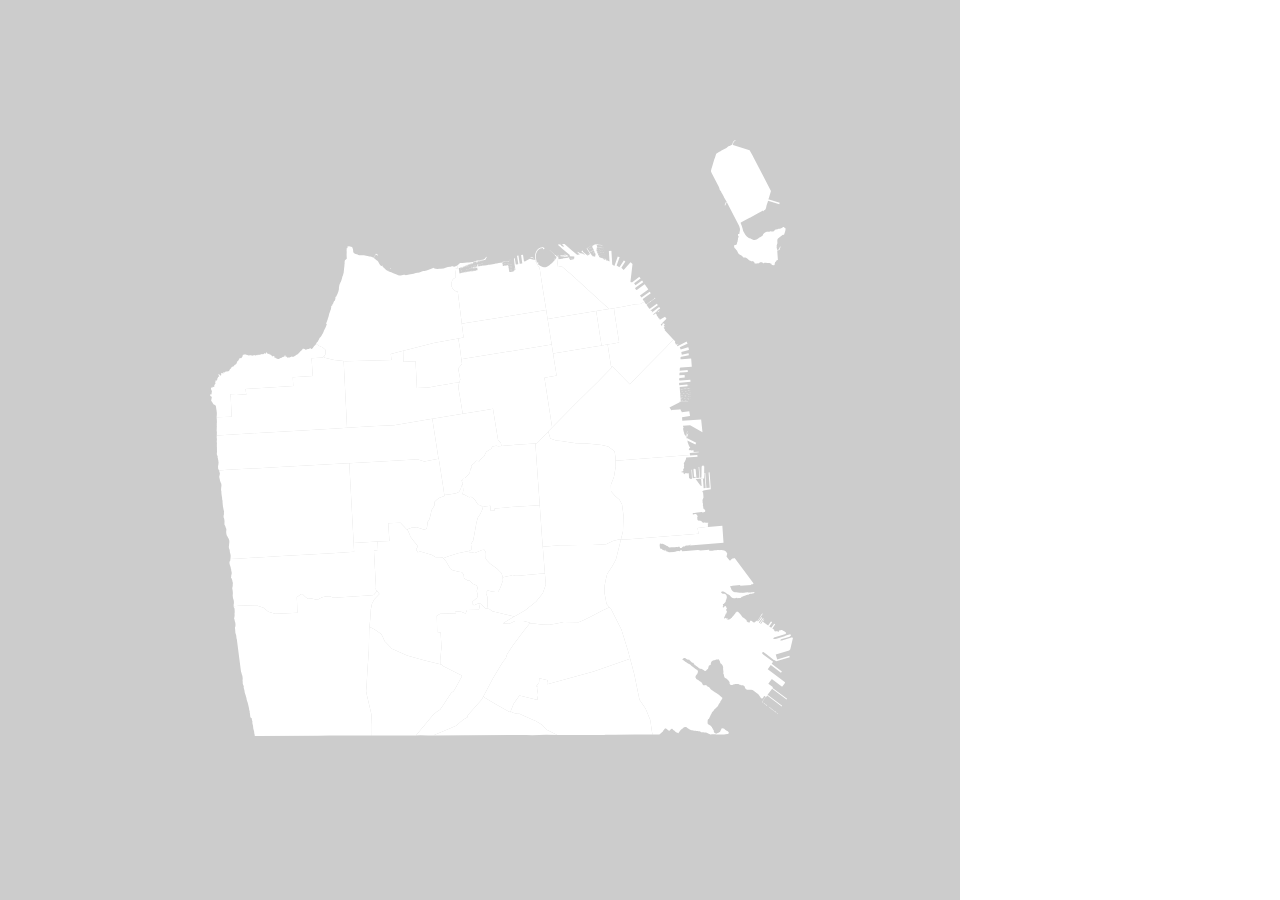
==== index.html @ 6d973c9d "Committing initial work" ====
<!DOCTYPE html>
<meta charset="utf-8">
<head>
	<style>

	/* CSS goes here. */
	body {
		margin: 0;
	}

	svg {
		background-color: #ccc;
	}
	.svg_street {
		stroke: #666;
	    stroke-opacity: .2;
	}
	.svg_freeway {
		stroke: #666;
	    stroke-opacity: .5;
	}
	.svg_artery {
		stroke: #666;
		stroke-opacity: .5;
	}
	.svg_nbhd {
		fill: #fff;
		fill-opacity: 1;
	}
	#map {
		position: fixed;
		left: 0;
		width: 75%;
	}
	#sidebar {
		background-color: #fff;
		position: fixed;
		right: 0;
		width: 25%;
		z-index: 10;
	}
	.route_picker {
		width: 80%;
		padding: 10%;
	}

	.route_toggle {
	  width: 30px;
	  height: 30px;
	  padding: 5px;
	  display: inline-block;
	  overflow: hidden;
	  text-align: center;
	  font-size: 16px;
	  cursor: pointer;
	}

	.route_toggle:hover {
	  background-color: #C6FF74;
	  color: black;
	}

	.route_toggle .selected {
	  font-weight: bold;
	}


	</style>

	<script src="lib/jquery-1.11.1.min.js"></script>
	<script src="lib/jquery.xml2json.js"></script>
	<script src="lib/d3/d3.min.js"></script>
	<script src="lib/moment.js"></script>
	<script src="script.js"></script>

</head>

<body>
	<div id="map" class="inline"></div>
	<div id="sidebar" class="inline">
		<div id="route_picker"></div>
	</div>

</body>
</html>
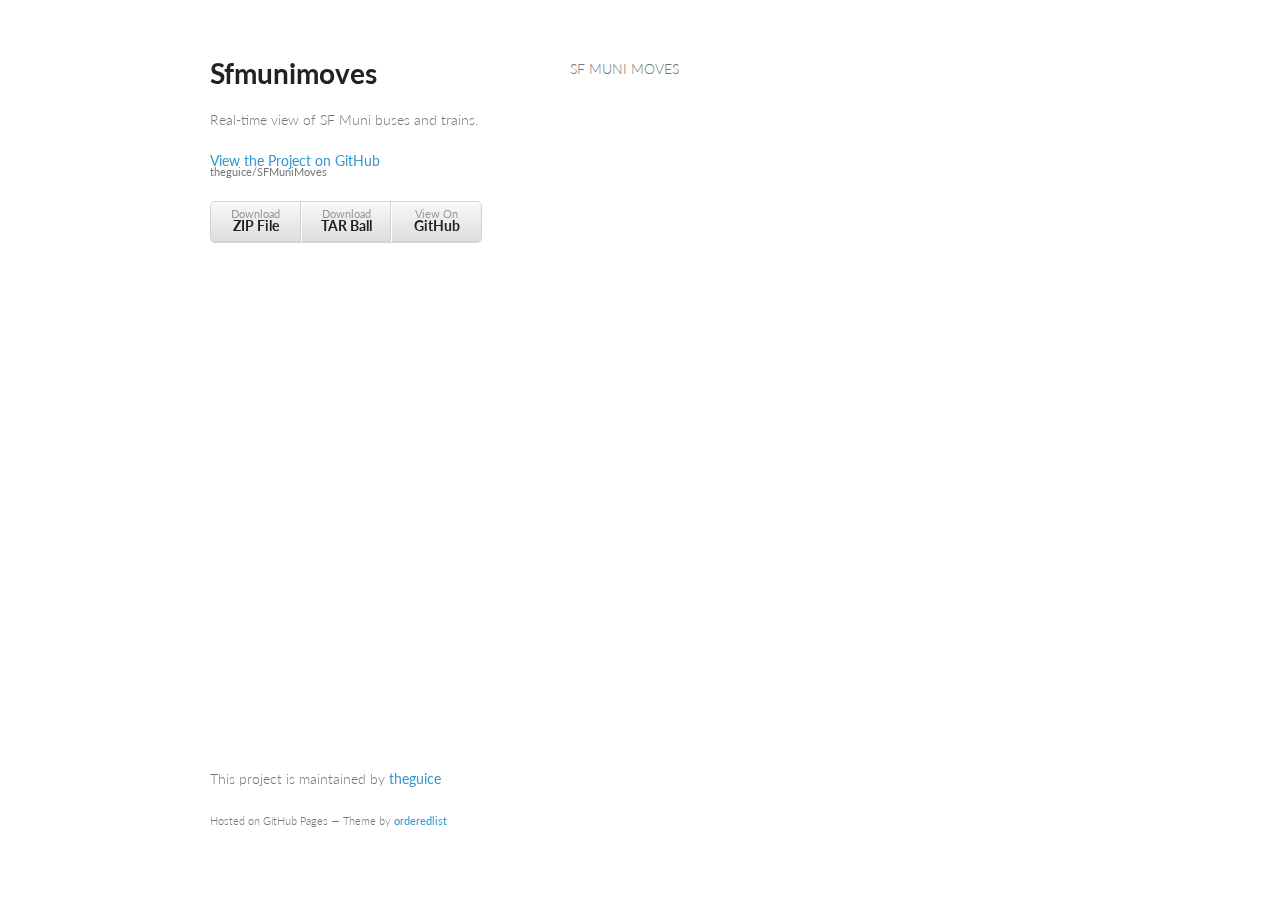
==== commit d365ea91: "Create gh-pages branch via GitHub" ====
--- a/index.html
+++ b/index.html
@@ -1,89 +1,41 @@
-<!DOCTYPE html>
-<meta charset="utf-8">
-<head>
-	<style>
+<!doctype html>
+<html>
+  <head>
+    <meta charset="utf-8">
+    <meta http-equiv="X-UA-Compatible" content="chrome=1">
+    <title>Sfmunimoves by theguice</title>
 
-	/* CSS goes here. */
-	body {
-		margin: 0;
-	}
+    <link rel="stylesheet" href="stylesheets/styles.css">
+    <link rel="stylesheet" href="stylesheets/pygment_trac.css">
+    <meta name="viewport" content="width=device-width, initial-scale=1, user-scalable=no">
+    <!--[if lt IE 9]>
+    <script src="//html5shiv.googlecode.com/svn/trunk/html5.js"></script>
+    <![endif]-->
+  </head>
+  <body>
+    <div class="wrapper">
+      <header>
+        <h1>Sfmunimoves</h1>
+        <p>Real-time view of SF Muni buses and trains.</p>
 
-	svg {
-		background-color: #ccc;
-	}
-	.svg_street {
-		stroke: #666;
-	    stroke-opacity: .2;
-	}
-	.svg_freeway {
-		stroke: #666;
-	    stroke-opacity: .5;
-	}
-	.svg_artery {
-		stroke: #666;
-		stroke-opacity: .5;
-	}
-	.svg_nbhd {
-		fill: #fff;
-		fill-opacity: 1;
-	}
-	#map {
-		position: fixed;
-		left: 0;
-		width: 75%;
-	}
-	#sidebar {
-		background-color: #fff;
-		position: fixed;
-		right: 0;
-		width: 25%;
-		z-index: 10;
-	}
-	.route_picker {
-		width: 80%;
-		padding: 10%;
-	}
-
-	.route_toggle {
-	  width: 30px;
-	  height: 30px;
-	  padding: 5px;
-	  display: inline-block;
-	  overflow: hidden;
-	  text-align: center;
-	  font-size: 16px;
-	  cursor: pointer;
-	}
-
-	.route_toggle:hover {
-	  background-color: #C6FF74;
-	  color: black;
-	}
-
-	.route_toggle .selected {
-	  font-weight: bold;
-	}
+        <p class="view"><a href="https://github.com/theguice/SFMuniMoves">View the Project on GitHub <small>theguice/SFMuniMoves</small></a></p>
 
 
-	</style>
-
-	<script src="lib/jquery-1.11.1.min.js"></script>
-	<script src="lib/jquery.xml2json.js"></script>
-	<script src="lib/d3/d3.min.js"></script>
-	<script src="lib/moment.js"></script>
-	<script src="script.js"></script>
-
-</head>
-
-<body>
-	<div id="map" class="inline"></div>
-	<div id="sidebar" class="inline">
-		<div id="route_picker"></div>
-	</div>
-
-</body>
-</html>
-
-
-
-
+        <ul>
+          <li><a href="https://github.com/theguice/SFMuniMoves/zipball/master">Download <strong>ZIP File</strong></a></li>
+          <li><a href="https://github.com/theguice/SFMuniMoves/tarball/master">Download <strong>TAR Ball</strong></a></li>
+          <li><a href="https://github.com/theguice/SFMuniMoves">View On <strong>GitHub</strong></a></li>
+        </ul>
+      </header>
+      <section>
+        <p>SF MUNI MOVES</p>
+      </section>
+      <footer>
+        <p>This project is maintained by <a href="https://github.com/theguice">theguice</a></p>
+        <p><small>Hosted on GitHub Pages &mdash; Theme by <a href="https://github.com/orderedlist">orderedlist</a></small></p>
+      </footer>
+    </div>
+    <script src="javascripts/scale.fix.js"></script>
+    
+  </body>
+</html>--- a/stylesheets/styles.css
+++ b/stylesheets/styles.css
@@ -0,0 +1,255 @@
+@import url(https://fonts.googleapis.com/css?family=Lato:300italic,700italic,300,700);
+
+body {
+  padding:50px;
+  font:14px/1.5 Lato, "Helvetica Neue", Helvetica, Arial, sans-serif;
+  color:#777;
+  font-weight:300;
+}
+
+h1, h2, h3, h4, h5, h6 {
+  color:#222;
+  margin:0 0 20px;
+}
+
+p, ul, ol, table, pre, dl {
+  margin:0 0 20px;
+}
+
+h1, h2, h3 {
+  line-height:1.1;
+}
+
+h1 {
+  font-size:28px;
+}
+
+h2 {
+  color:#393939;
+}
+
+h3, h4, h5, h6 {
+  color:#494949;
+}
+
+a {
+  color:#39c;
+  font-weight:400;
+  text-decoration:none;
+}
+
+a small {
+  font-size:11px;
+  color:#777;
+  margin-top:-0.6em;
+  display:block;
+}
+
+.wrapper {
+  width:860px;
+  margin:0 auto;
+}
+
+blockquote {
+  border-left:1px solid #e5e5e5;
+  margin:0;
+  padding:0 0 0 20px;
+  font-style:italic;
+}
+
+code, pre {
+  font-family:Monaco, Bitstream Vera Sans Mono, Lucida Console, Terminal;
+  color:#333;
+  font-size:12px;
+}
+
+pre {
+  padding:8px 15px;
+  background: #f8f8f8;  
+  border-radius:5px;
+  border:1px solid #e5e5e5;
+  overflow-x: auto;
+}
+
+table {
+  width:100%;
+  border-collapse:collapse;
+}
+
+th, td {
+  text-align:left;
+  padding:5px 10px;
+  border-bottom:1px solid #e5e5e5;
+}
+
+dt {
+  color:#444;
+  font-weight:700;
+}
+
+th {
+  color:#444;
+}
+
+img {
+  max-width:100%;
+}
+
+header {
+  width:270px;
+  float:left;
+  position:fixed;
+}
+
+header ul {
+  list-style:none;
+  height:40px;
+  
+  padding:0;
+  
+  background: #eee;
+  background: -moz-linear-gradient(top, #f8f8f8 0%, #dddddd 100%);
+  background: -webkit-gradient(linear, left top, left bottom, color-stop(0%,#f8f8f8), color-stop(100%,#dddddd));
+  background: -webkit-linear-gradient(top, #f8f8f8 0%,#dddddd 100%);
+  background: -o-linear-gradient(top, #f8f8f8 0%,#dddddd 100%);
+  background: -ms-linear-gradient(top, #f8f8f8 0%,#dddddd 100%);
+  background: linear-gradient(top, #f8f8f8 0%,#dddddd 100%);
+  
+  border-radius:5px;
+  border:1px solid #d2d2d2;
+  box-shadow:inset #fff 0 1px 0, inset rgba(0,0,0,0.03) 0 -1px 0;
+  width:270px;
+}
+
+header li {
+  width:89px;
+  float:left;
+  border-right:1px solid #d2d2d2;
+  height:40px;
+}
+
+header ul a {
+  line-height:1;
+  font-size:11px;
+  color:#999;
+  display:block;
+  text-align:center;
+  padding-top:6px;
+  height:40px;
+}
+
+strong {
+  color:#222;
+  font-weight:700;
+}
+
+header ul li + li {
+  width:88px;
+  border-left:1px solid #fff;
+}
+
+header ul li + li + li {
+  border-right:none;
+  width:89px;
+}
+
+header ul a strong {
+  font-size:14px;
+  display:block;
+  color:#222;
+}
+
+section {
+  width:500px;
+  float:right;
+  padding-bottom:50px;
+}
+
+small {
+  font-size:11px;
+}
+
+hr {
+  border:0;
+  background:#e5e5e5;
+  height:1px;
+  margin:0 0 20px;
+}
+
+footer {
+  width:270px;
+  float:left;
+  position:fixed;
+  bottom:50px;
+}
+
+@media print, screen and (max-width: 960px) {
+  
+  div.wrapper {
+    width:auto;
+    margin:0;
+  }
+  
+  header, section, footer {
+    float:none;
+    position:static;
+    width:auto;
+  }
+  
+  header {
+    padding-right:320px;
+  }
+  
+  section {
+    border:1px solid #e5e5e5;
+    border-width:1px 0;
+    padding:20px 0;
+    margin:0 0 20px;
+  }
+  
+  header a small {
+    display:inline;
+  }
+  
+  header ul {
+    position:absolute;
+    right:50px;
+    top:52px;
+  }
+}
+
+@media print, screen and (max-width: 720px) {
+  body {
+    word-wrap:break-word;
+  }
+  
+  header {
+    padding:0;
+  }
+  
+  header ul, header p.view {
+    position:static;
+  }
+  
+  pre, code {
+    word-wrap:normal;
+  }
+}
+
+@media print, screen and (max-width: 480px) {
+  body {
+    padding:15px;
+  }
+  
+  header ul {
+    display:none;
+  }
+}
+
+@media print {
+  body {
+    padding:0.4in;
+    font-size:12pt;
+    color:#444;
+  }
+}
--- a/stylesheets/pygment_trac.css
+++ b/stylesheets/pygment_trac.css
@@ -0,0 +1,69 @@
+.highlight  { background: #ffffff; }
+.highlight .c { color: #999988; font-style: italic } /* Comment */
+.highlight .err { color: #a61717; background-color: #e3d2d2 } /* Error */
+.highlight .k { font-weight: bold } /* Keyword */
+.highlight .o { font-weight: bold } /* Operator */
+.highlight .cm { color: #999988; font-style: italic } /* Comment.Multiline */
+.highlight .cp { color: #999999; font-weight: bold } /* Comment.Preproc */
+.highlight .c1 { color: #999988; font-style: italic } /* Comment.Single */
+.highlight .cs { color: #999999; font-weight: bold; font-style: italic } /* Comment.Special */
+.highlight .gd { color: #000000; background-color: #ffdddd } /* Generic.Deleted */
+.highlight .gd .x { color: #000000; background-color: #ffaaaa } /* Generic.Deleted.Specific */
+.highlight .ge { font-style: italic } /* Generic.Emph */
+.highlight .gr { color: #aa0000 } /* Generic.Error */
+.highlight .gh { color: #999999 } /* Generic.Heading */
+.highlight .gi { color: #000000; background-color: #ddffdd } /* Generic.Inserted */
+.highlight .gi .x { color: #000000; background-color: #aaffaa } /* Generic.Inserted.Specific */
+.highlight .go { color: #888888 } /* Generic.Output */
+.highlight .gp { color: #555555 } /* Generic.Prompt */
+.highlight .gs { font-weight: bold } /* Generic.Strong */
+.highlight .gu { color: #800080; font-weight: bold; } /* Generic.Subheading */
+.highlight .gt { color: #aa0000 } /* Generic.Traceback */
+.highlight .kc { font-weight: bold } /* Keyword.Constant */
+.highlight .kd { font-weight: bold } /* Keyword.Declaration */
+.highlight .kn { font-weight: bold } /* Keyword.Namespace */
+.highlight .kp { font-weight: bold } /* Keyword.Pseudo */
+.highlight .kr { font-weight: bold } /* Keyword.Reserved */
+.highlight .kt { color: #445588; font-weight: bold } /* Keyword.Type */
+.highlight .m { color: #009999 } /* Literal.Number */
+.highlight .s { color: #d14 } /* Literal.String */
+.highlight .na { color: #008080 } /* Name.Attribute */
+.highlight .nb { color: #0086B3 } /* Name.Builtin */
+.highlight .nc { color: #445588; font-weight: bold } /* Name.Class */
+.highlight .no { color: #008080 } /* Name.Constant */
+.highlight .ni { color: #800080 } /* Name.Entity */
+.highlight .ne { color: #990000; font-weight: bold } /* Name.Exception */
+.highlight .nf { color: #990000; font-weight: bold } /* Name.Function */
+.highlight .nn { color: #555555 } /* Name.Namespace */
+.highlight .nt { color: #000080 } /* Name.Tag */
+.highlight .nv { color: #008080 } /* Name.Variable */
+.highlight .ow { font-weight: bold } /* Operator.Word */
+.highlight .w { color: #bbbbbb } /* Text.Whitespace */
+.highlight .mf { color: #009999 } /* Literal.Number.Float */
+.highlight .mh { color: #009999 } /* Literal.Number.Hex */
+.highlight .mi { color: #009999 } /* Literal.Number.Integer */
+.highlight .mo { color: #009999 } /* Literal.Number.Oct */
+.highlight .sb { color: #d14 } /* Literal.String.Backtick */
+.highlight .sc { color: #d14 } /* Literal.String.Char */
+.highlight .sd { color: #d14 } /* Literal.String.Doc */
+.highlight .s2 { color: #d14 } /* Literal.String.Double */
+.highlight .se { color: #d14 } /* Literal.String.Escape */
+.highlight .sh { color: #d14 } /* Literal.String.Heredoc */
+.highlight .si { color: #d14 } /* Literal.String.Interpol */
+.highlight .sx { color: #d14 } /* Literal.String.Other */
+.highlight .sr { color: #009926 } /* Literal.String.Regex */
+.highlight .s1 { color: #d14 } /* Literal.String.Single */
+.highlight .ss { color: #990073 } /* Literal.String.Symbol */
+.highlight .bp { color: #999999 } /* Name.Builtin.Pseudo */
+.highlight .vc { color: #008080 } /* Name.Variable.Class */
+.highlight .vg { color: #008080 } /* Name.Variable.Global */
+.highlight .vi { color: #008080 } /* Name.Variable.Instance */
+.highlight .il { color: #009999 } /* Literal.Number.Integer.Long */
+
+.type-csharp .highlight .k { color: #0000FF }
+.type-csharp .highlight .kt { color: #0000FF }
+.type-csharp .highlight .nf { color: #000000; font-weight: normal }
+.type-csharp .highlight .nc { color: #2B91AF }
+.type-csharp .highlight .nn { color: #000000 }
+.type-csharp .highlight .s { color: #A31515 }
+.type-csharp .highlight .sc { color: #A31515 }
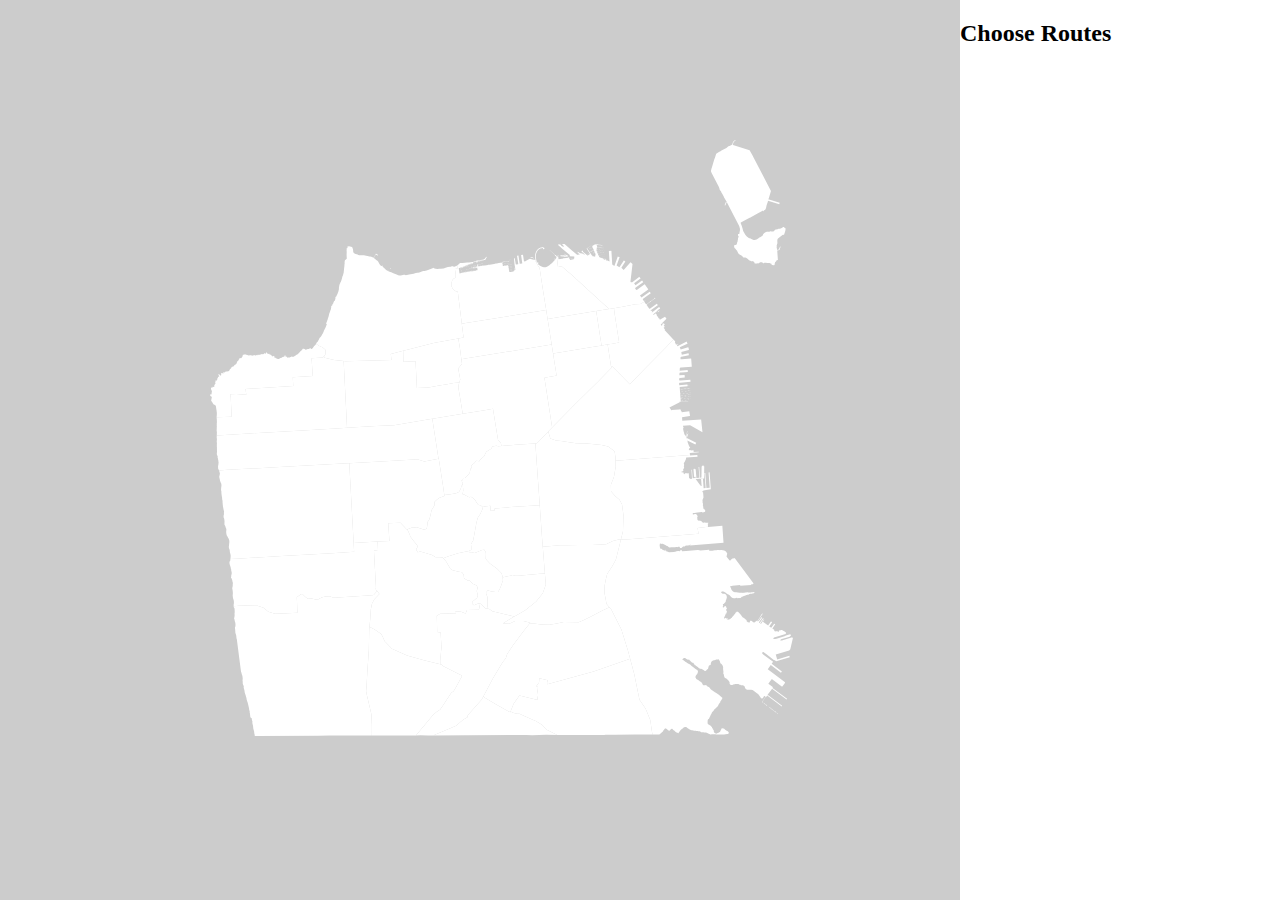
==== commit 90afa8d9: "Transitions added to display" ====
--- a/index.html
+++ b/index.html
@@ -1,41 +1,93 @@
-<!doctype html>
-<html>
-  <head>
-    <meta charset="utf-8">
-    <meta http-equiv="X-UA-Compatible" content="chrome=1">
-    <title>Sfmunimoves by theguice</title>
+<!DOCTYPE html>
+<meta charset="utf-8">
+<head>
+	<style>
 
-    <link rel="stylesheet" href="stylesheets/styles.css">
-    <link rel="stylesheet" href="stylesheets/pygment_trac.css">
-    <meta name="viewport" content="width=device-width, initial-scale=1, user-scalable=no">
-    <!--[if lt IE 9]>
-    <script src="//html5shiv.googlecode.com/svn/trunk/html5.js"></script>
-    <![endif]-->
-  </head>
-  <body>
-    <div class="wrapper">
-      <header>
-        <h1>Sfmunimoves</h1>
-        <p>Real-time view of SF Muni buses and trains.</p>
+	/* CSS goes here. */
+	body {
+		margin: 0;
+	}
 
-        <p class="view"><a href="https://github.com/theguice/SFMuniMoves">View the Project on GitHub <small>theguice/SFMuniMoves</small></a></p>
+	svg {
+		background-color: #ccc;
+	}
+	.svg_street {
+		stroke: #666;
+	    stroke-opacity: .2;
+	    fill-opacity: 0;
+	}
+	.svg_freeway {
+		stroke: #666;
+	    stroke-opacity: .5;
+	    fill-opacity: 0;
+	}
+	.svg_artery {
+		stroke: #666;
+		stroke-opacity: .5;
+		fill-opacity: 0;
+	}
+	.svg_nbhd {
+		fill: #fff;
+		fill-opacity: 1;
+	}
+	#map {
+		position: fixed;
+		left: 0;
+		width: 75%;
+	}
+	#sidebar {
+		background-color: #fff;
+		position: fixed;
+		right: 0;
+		width: 25%;
+		z-index: 10;
+	}
+	.route_picker {
+		width: 80%;
+		padding: 10%;
+	}
+
+	.route_toggle {
+	  width: 30px;
+	  height: 30px;
+	  padding: 5px;
+	  display: inline-block;
+	  overflow: hidden;
+	  text-align: center;
+	  font-size: 16px;
+	  cursor: pointer;
+	}
+
+	.route_toggle:hover {
+	  background-color: #C6FF74;
+	  color: black;
+	}
+
+	.route_toggle .selected {
+	  font-weight: bold;
+	}
 
 
-        <ul>
-          <li><a href="https://github.com/theguice/SFMuniMoves/zipball/master">Download <strong>ZIP File</strong></a></li>
-          <li><a href="https://github.com/theguice/SFMuniMoves/tarball/master">Download <strong>TAR Ball</strong></a></li>
-          <li><a href="https://github.com/theguice/SFMuniMoves">View On <strong>GitHub</strong></a></li>
-        </ul>
-      </header>
-      <section>
-        <p>SF MUNI MOVES</p>
-      </section>
-      <footer>
-        <p>This project is maintained by <a href="https://github.com/theguice">theguice</a></p>
-        <p><small>Hosted on GitHub Pages &mdash; Theme by <a href="https://github.com/orderedlist">orderedlist</a></small></p>
-      </footer>
-    </div>
-    <script src="javascripts/scale.fix.js"></script>
-    
-  </body>
-</html>+	</style>
+
+	<script src="lib/jquery-1.11.1.min.js"></script>
+	<script src="lib/jquery.xml2json.js"></script>
+	<script src="lib/d3/d3.min.js"></script>
+	<script src="lib/moment.js"></script>
+	<script src="script.js"></script>
+
+</head>
+
+<body>
+	<div id="map"></div>
+	<div id="sidebar">
+		<div id="header"><h2>Choose Routes</h2></div>
+		<div id="route_picker"></div>
+	</div>
+
+</body>
+</html>
+
+
+
+
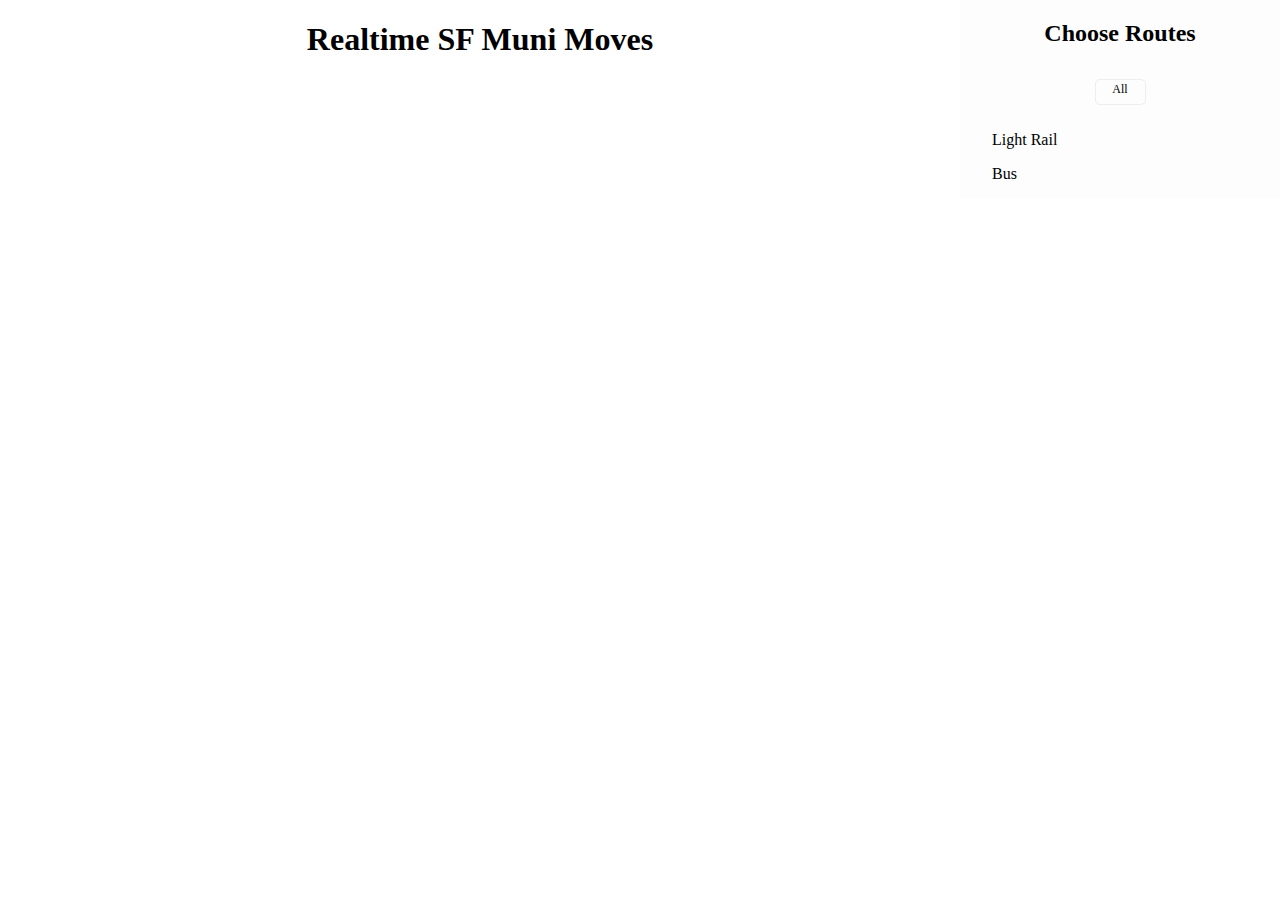
==== commit 8f9e342e: "Improved route selection" ====
--- a/index.html
+++ b/index.html
@@ -7,9 +7,20 @@
 	body {
 		margin: 0;
 	}
+	.title {
+		float:left;	
+		width: 75%;
+		
+	}
+	.main {
+		text-align: center;
+		margin-left: auto;
+		margin-right: auto;
 
-	svg {
-		background-color: #ccc;
+	}
+	#map {
+		position: fixed;
+		left: 0;
 	}
 	.svg_street {
 		stroke: #666;
@@ -30,41 +41,47 @@
 		fill: #fff;
 		fill-opacity: 1;
 	}
-	#map {
-		position: fixed;
-		left: 0;
-		width: 75%;
-	}
+	
 	#sidebar {
-		background-color: #fff;
-		position: fixed;
+		background-color: #fdfdfd;
+		position: relative;
+		overflow: scroll;
 		right: 0;
 		width: 25%;
 		z-index: 10;
 	}
-	.route_picker {
+	.rp_label {
+		margin-top: 10px;
+		text-align: left;
 		width: 80%;
-		padding: 10%;
+		padding-left: 10%;
+		padding-right: 10%;
 	}
 
-	.route_toggle {
-	  width: 30px;
-	  height: 30px;
-	  padding: 5px;
+	.route_toggle, .all_route_toggle{
+	  width: 45px;
+	  height: 20px;
+	  padding: 2px;
 	  display: inline-block;
 	  overflow: hidden;
 	  text-align: center;
-	  font-size: 16px;
+	  font-size: 12px;
 	  cursor: pointer;
+	  border: 1px #eee solid;
+	  border-radius: 5px;
 	}
 
-	.route_toggle:hover {
+	.route_toggle:hover, .all_route_toggle:hover {
 	  background-color: #C6FF74;
 	  color: black;
 	}
 
-	.route_toggle .selected {
-	  font-weight: bold;
+	.route_toggle.selected {
+	  border: 1px #fdfdfd solid;
+	}
+
+	.hide {
+		display: none;
 	}
 
 
@@ -79,10 +96,23 @@
 </head>
 
 <body>
-	<div id="map"></div>
+	<div class="main">
+		<h1 class="title">Realtime SF Muni Moves</h1>
+		<div id="map">
+	</div>
 	<div id="sidebar">
 		<div id="header"><h2>Choose Routes</h2></div>
-		<div id="route_picker"></div>
+		<div id="rp">
+			<div>
+				<p class='all_route_toggle'>All</p>
+			</div>
+			<div id="rp_lightrail">
+				<p class='rp_label'>Light Rail</p>
+			</div>
+			<div id="rp_bus">
+				<p class='rp_label'>Bus</p>
+			</div>
+		</div>
 	</div>
 
 </body>
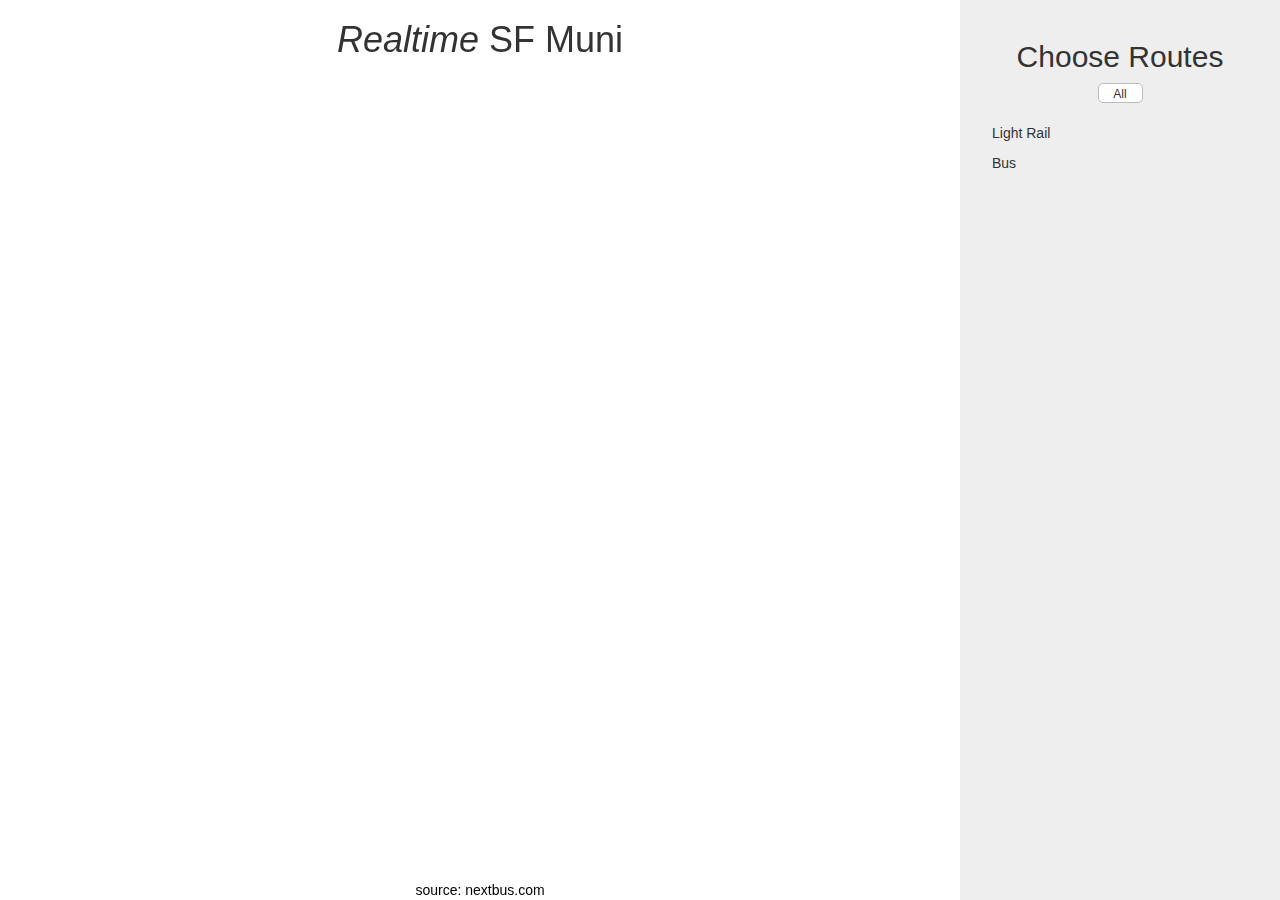
==== commit d27aff29: "Added path traces, progress bar, and tooltips" ====
--- a/index.html
+++ b/index.html
@@ -1,120 +1,53 @@
 <!DOCTYPE html>
 <meta charset="utf-8">
 <head>
-	<style>
 
-	/* CSS goes here. */
-	body {
-		margin: 0;
-	}
-	.title {
-		float:left;	
-		width: 75%;
-		
-	}
-	.main {
-		text-align: center;
-		margin-left: auto;
-		margin-right: auto;
-
-	}
-	#map {
-		position: fixed;
-		left: 0;
-	}
-	.svg_street {
-		stroke: #666;
-	    stroke-opacity: .2;
-	    fill-opacity: 0;
-	}
-	.svg_freeway {
-		stroke: #666;
-	    stroke-opacity: .5;
-	    fill-opacity: 0;
-	}
-	.svg_artery {
-		stroke: #666;
-		stroke-opacity: .5;
-		fill-opacity: 0;
-	}
-	.svg_nbhd {
-		fill: #fff;
-		fill-opacity: 1;
-	}
-	
-	#sidebar {
-		background-color: #fdfdfd;
-		position: relative;
-		overflow: scroll;
-		right: 0;
-		width: 25%;
-		z-index: 10;
-	}
-	.rp_label {
-		margin-top: 10px;
-		text-align: left;
-		width: 80%;
-		padding-left: 10%;
-		padding-right: 10%;
-	}
-
-	.route_toggle, .all_route_toggle{
-	  width: 45px;
-	  height: 20px;
-	  padding: 2px;
-	  display: inline-block;
-	  overflow: hidden;
-	  text-align: center;
-	  font-size: 12px;
-	  cursor: pointer;
-	  border: 1px #eee solid;
-	  border-radius: 5px;
-	}
-
-	.route_toggle:hover, .all_route_toggle:hover {
-	  background-color: #C6FF74;
-	  color: black;
-	}
-
-	.route_toggle.selected {
-	  border: 1px #fdfdfd solid;
-	}
-
-	.hide {
-		display: none;
-	}
-
-
-	</style>
-
-	<script src="lib/jquery-1.11.1.min.js"></script>
-	<script src="lib/jquery.xml2json.js"></script>
+	<!-- Libs -->
+	<link rel="stylesheet" href="lib/jquery-ui-1.11.2/jquery-ui.theme.min.css">
+	<script src="lib/jquery/jquery-1.11.1.min.js"></script>
+	<script src="lib/jquery/jquery.xml2json.js"></script>
+	<script src="lib/jquery-ui-1.11.2/jquery-ui.min.js"></script>
+	<!-- Bootstrap -->
+	<link rel="stylesheet" href="lib/bootstrap-3.2.0/css/bootstrap.min.css">
+	<link rel="stylesheet" href="lib/bootstrap-3.2.0/css/bootstrap-theme.min.css">
+	<script src="lib/bootstrap-3.2.0/js/bootstrap.min.js"></script>
+	<!-- D3 -->	
 	<script src="lib/d3/d3.min.js"></script>
 	<script src="lib/moment.js"></script>
+	<!-- my app -->
+	<link rel="stylesheet" href="style.css">
 	<script src="script.js"></script>
 
 </head>
 
 <body>
+	<header>
+		<h1 class="title"><i>Realtime</i> SF Muni</h1>
+		<div id="progressbar"></div>
+		<p id="next_update"></p>
+		
+	</header>
 	<div class="main">
-		<h1 class="title">Realtime SF Muni Moves</h1>
-		<div id="map">
+		<div id="map"></div>
 	</div>
 	<div id="sidebar">
-		<div id="header"><h2>Choose Routes</h2></div>
+		<br/>
+		<h2 title="I hope you like it!">Choose Routes</h2>
+
 		<div id="rp">
 			<div>
-				<p class='all_route_toggle'>All</p>
+				<p class='button all_route_toggle'>All</p>
 			</div>
 			<div id="rp_lightrail">
-				<p class='rp_label'>Light Rail</p>
+				<!-- bootstrap's popover data embedded in DOM -->
+				<p class='rp_label' id='get_started' title="Getting Started" data-container="body" data-toggle="popover" data-placement="left" data-content="Select some routes to get started">Light Rail</p>
 			</div>
 			<div id="rp_bus">
 				<p class='rp_label'>Bus</p>
 			</div>
 		</div>
 	</div>
-
+	<footer><a href="http://www.nextbus.com/xmlFeedDocs/NextBusXMLFeed.pdf">source: nextbus.com</a></footer>
 </body>
 </html>
 
--- a/style.css
+++ b/style.css
@@ -0,0 +1,78 @@
+
+body {
+	margin: 0;
+}
+header, footer {
+	text-align: center;
+	margin-left: auto;
+	margin-right: auto;
+	position: fixed;
+	left: 0;
+	width: 75%;
+	
+}
+footer {
+	bottom: 0;
+}
+.main {
+	width: 75%;
+}
+#map {
+	position: fixed;
+	left: 0;
+}
+#sidebar {
+	background-color: #eee;
+	position: relative;
+	float: right;
+	overflow: scroll;
+	width: 25%;
+	height: 100vh;
+	min-width: 200px;
+	z-index: 10;
+	text-align: center;
+}
+.maplayer {
+	stroke: #666;
+	stroke-opacity: .2;
+	fill-opacity: 0;
+}
+#progressbar {
+	width: 320px;
+	margin-right: auto;
+	margin-left: auto;
+	text-align: center;
+}
+
+.rp_label {
+	margin-top: 10px;
+	text-align: left;
+	width: 80%;
+	padding-left: 10%;
+	padding-right: 10%;
+}
+
+/* Route Selection Buttons */
+.button, .route_toggle, .all_route_toggle {
+  width: 45px;
+  height: 20px;
+  padding: 2px;
+  display: inline-block;
+  overflow: hidden;
+  text-align: center;
+  vertical-align: middle;
+  font-size: 12px;
+  cursor: pointer;
+  border: 1px #bbb solid;
+  background-color: #fff;
+  border-radius: 5px;
+  margin-right: 1px;
+  margin-left: 1px;
+}
+.button:hover, .route_toggle:hover, .all_route_toggle:hover {
+  background-color: #C6FF74;
+  color: black;
+}
+.button.selected, .route_toggle.selected {
+  border: 1px #666 solid;
+}